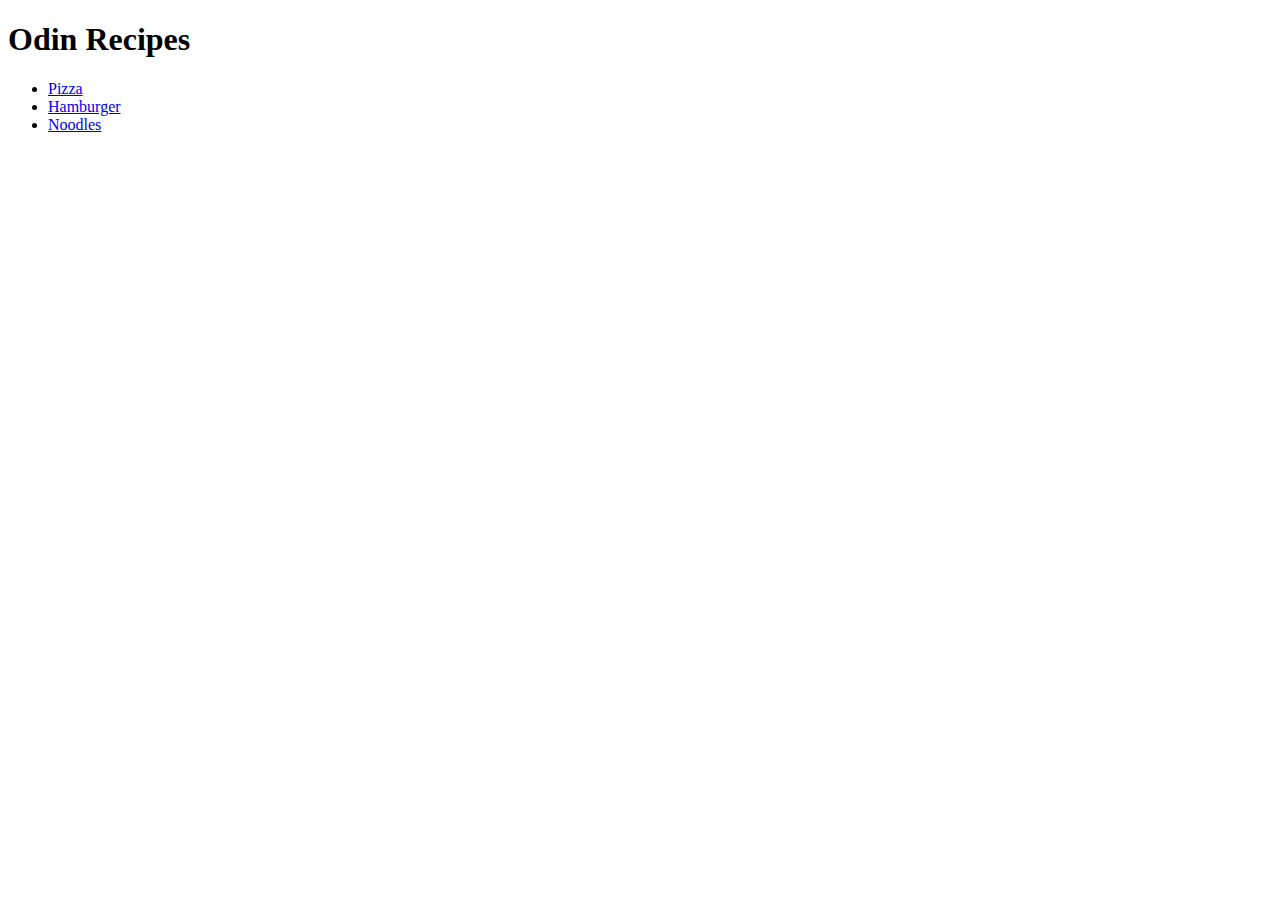
==== index.html @ 1f204a02 "Homepage y tres recetas DONE" ====
<!DOCTYPE html>
<html lang="en">
    <head>
        <meta charset="UTF-8">
        <title>Odin Recipes</title>
    </head>
    <body>
        <h1>Odin Recipes</h1>
        <ul>
            <li><a href="/recipes/pizza.html">Pizza</a></li>
            <li><a href="/recipes/hamburger.html">Hamburger</a></li>
            <li><a href="/recipes/noodles.html">Noodles</a></li>
        </ul>
    </body>
</html>
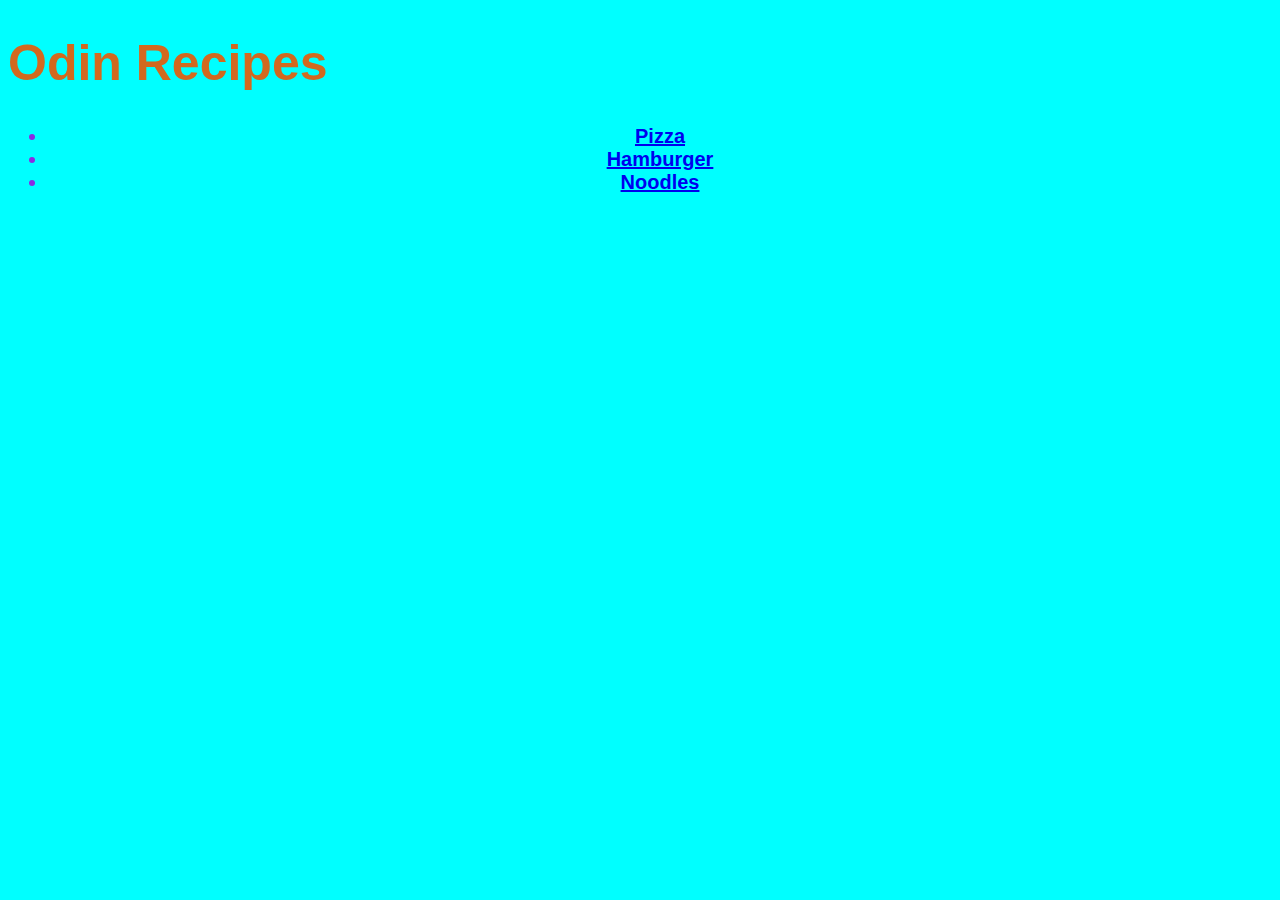
==== commit 66b64da8: "Modificando el CSS - Ejercicio TOP" ====
--- a/index.html
+++ b/index.html
@@ -3,6 +3,7 @@
     <head>
         <meta charset="UTF-8">
         <title>Odin Recipes</title>
+        <link rel="stylesheet" href="style.css">
     </head>
     <body>
         <h1>Odin Recipes</h1>
--- a/style.css
+++ b/style.css
@@ -0,0 +1,17 @@
+* {
+    font-family: Arial, Helvetica, sans-serif;
+    font-size: 20px;
+    background-color: aqua;
+}
+
+h1 {
+    font-weight: 800;
+    font-size: 50px;
+    color: chocolate;
+}
+
+ul {
+    text-align: center;
+    color: blueviolet;
+    font-weight: 800;
+}
